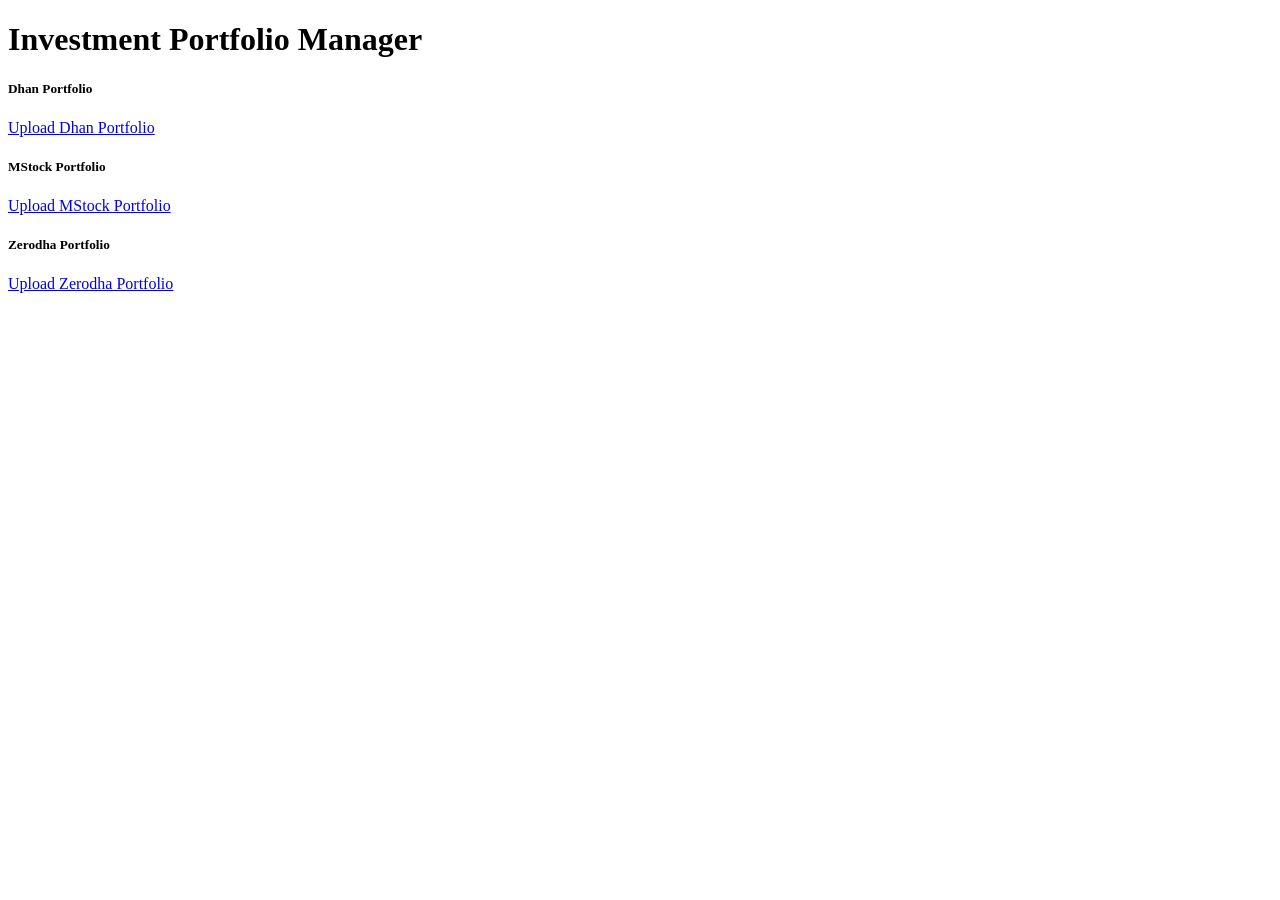
==== src/main/resources/templates/index.html @ 93d852ee "add page/swagger details to test endpoints" ====
<!DOCTYPE html>
<html xmlns:th="http://www.thymeleaf.org">
<head>
    <title>Investment Portfolio Manager</title>
    <link rel="stylesheet" th:href="@{/webjars/bootstrap/5.3.2/css/bootstrap.min.css}">
</head>
<body>
    <div class="container mt-5">
        <h1 class="text-center mb-4">Investment Portfolio Manager</h1>
        <div class="row">
            <div class="col-md-4 mb-3">
                <div class="card">
                    <div class="card-body">
                        <h5 class="card-title">Dhan Portfolio</h5>
                        <a href="/upload" class="btn btn-primary">Upload Dhan Portfolio</a>
                    </div>
                </div>
            </div>
            <div class="col-md-4 mb-3">
                <div class="card">
                    <div class="card-body">
                        <h5 class="card-title">MStock Portfolio</h5>
                        <a href="/upload" class="btn btn-success">Upload MStock Portfolio</a>
                    </div>
                </div>
            </div>
            <div class="col-md-4 mb-3">
                <div class="card">
                    <div class="card-body">
                        <h5 class="card-title">Zerodha Portfolio</h5>
                        <a href="/upload" class="btn btn-info">Upload Zerodha Portfolio</a>
                    </div>
                </div>
            </div>
        </div>
    </div>
    <script th:src="@{/webjars/bootstrap/5.3.2/js/bootstrap.bundle.min.js}"></script>
</body>
</html>
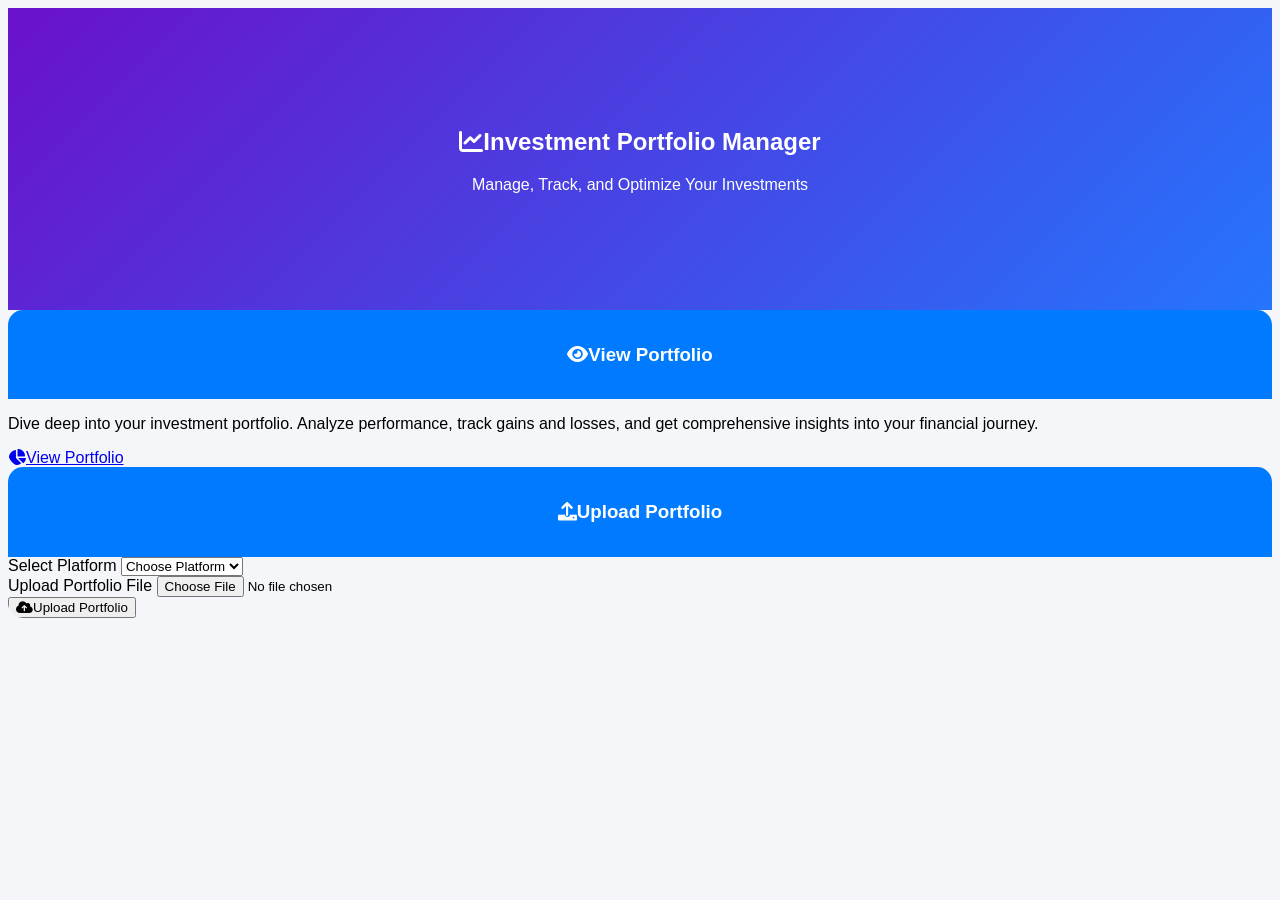
==== commit a31130ef: "investment, view portfolio and upload page is loaded" ====
--- a/src/main/resources/templates/index.html
+++ b/src/main/resources/templates/index.html
@@ -3,37 +3,110 @@
 <head>
     <title>Investment Portfolio Manager</title>
     <link rel="stylesheet" th:href="@{/webjars/bootstrap/5.3.2/css/bootstrap.min.css}">
+    <link rel="stylesheet" href="https://cdnjs.cloudflare.com/ajax/libs/font-awesome/6.0.0/css/all.min.css">
+    <style>
+        body {
+            background-color: #f4f6f9;
+            font-family: 'Arial', sans-serif;
+        }
+        .hero-section {
+            background: linear-gradient(135deg, #6a11cb 0%, #2575fc 100%);
+            color: white;
+            padding: 100px 0;
+            text-align: center;
+        }
+        .feature-card {
+            transition: transform 0.3s, box-shadow 0.3s;
+            border-radius: 15px;
+            overflow: hidden;
+        }
+        .feature-card:hover {
+            transform: translateY(-10px);
+            box-shadow: 0 15px 30px rgba(0,0,0,0.1);
+        }
+        .feature-card .card-header {
+            background-color: #007bff;
+            color: white;
+            text-align: center;
+            padding: 15px;
+        }
+        .feature-card .card-body {
+            display: flex;
+            flex-direction: column;
+            justify-content: space-between;
+            height: 100%;
+        }
+        .btn-custom {
+            transition: all 0.3s ease;
+        }
+        .btn-custom:hover {
+            transform: scale(1.05);
+        }
+    </style>
 </head>
 <body>
+    <section class="hero-section">
+        <div class="container">
+            <h1 class="display-4 mb-4">
+                <i class="fas fa-chart-line me-3"></i>Investment Portfolio Manager
+            </h1>
+            <p class="lead mb-5">Manage, Track, and Optimize Your Investments</p>
+        </div>
+    </section>
+
     <div class="container mt-5">
-        <h1 class="text-center mb-4">Investment Portfolio Manager</h1>
-        <div class="row">
-            <div class="col-md-4 mb-3">
-                <div class="card">
+        <div class="row justify-content-center">
+            <div class="col-md-5 mb-4">
+                <div class="card feature-card h-100">
+                    <div class="card-header bg-primary text-white">
+                        <h3 class="card-title mb-0">
+                            <i class="fas fa-eye me-2"></i>View Portfolio
+                        </h3>
+                    </div>
                     <div class="card-body">
-                        <h5 class="card-title">Dhan Portfolio</h5>
-                        <a href="/upload" class="btn btn-primary">Upload Dhan Portfolio</a>
+                        <p class="card-text flex-grow-1">
+                            Dive deep into your investment portfolio. Analyze performance, track gains and losses, 
+                            and get comprehensive insights into your financial journey.
+                        </p>
+                        <a href="/view-portfolio" class="btn btn-primary btn-custom mt-3 w-100">
+                            <i class="fas fa-chart-pie me-2"></i>View Portfolio
+                        </a>
                     </div>
                 </div>
             </div>
-            <div class="col-md-4 mb-3">
-                <div class="card">
+            
+            <div class="col-md-5 mb-4">
+                <div class="card feature-card h-100">
+                    <div class="card-header bg-success text-white">
+                        <h3 class="card-title mb-0">
+                            <i class="fas fa-upload me-2"></i>Upload Portfolio
+                        </h3>
+                    </div>
                     <div class="card-body">
-                        <h5 class="card-title">MStock Portfolio</h5>
-                        <a href="/upload" class="btn btn-success">Upload MStock Portfolio</a>
-                    </div>
-                </div>
-            </div>
-            <div class="col-md-4 mb-3">
-                <div class="card">
-                    <div class="card-body">
-                        <h5 class="card-title">Zerodha Portfolio</h5>
-                        <a href="/upload" class="btn btn-info">Upload Zerodha Portfolio</a>
+                        <form th:action="@{/upload-portfolio}" method="post" enctype="multipart/form-data">
+                            <div class="mb-3">
+                                <label for="platform" class="form-label">Select Platform</label>
+                                <select id="platform" name="platform" class="form-select" required>
+                                    <option value="">Choose Platform</option>
+                                    <option value="dhan">Dhan</option>
+                                    <option value="mstock">MStock</option>
+                                    <option value="zerodha">Zerodha</option>
+                                </select>
+                            </div>
+                            <div class="mb-3">
+                                <label for="portfolioFile" class="form-label">Upload Portfolio File</label>
+                                <input type="file" class="form-control" id="portfolioFile" name="file" required>
+                            </div>
+                            <button type="submit" class="btn btn-success btn-custom w-100">
+                                <i class="fas fa-cloud-upload-alt me-2"></i>Upload Portfolio
+                            </button>
+                        </form>
                     </div>
                 </div>
             </div>
         </div>
     </div>
+
     <script th:src="@{/webjars/bootstrap/5.3.2/js/bootstrap.bundle.min.js}"></script>
 </body>
 </html>
